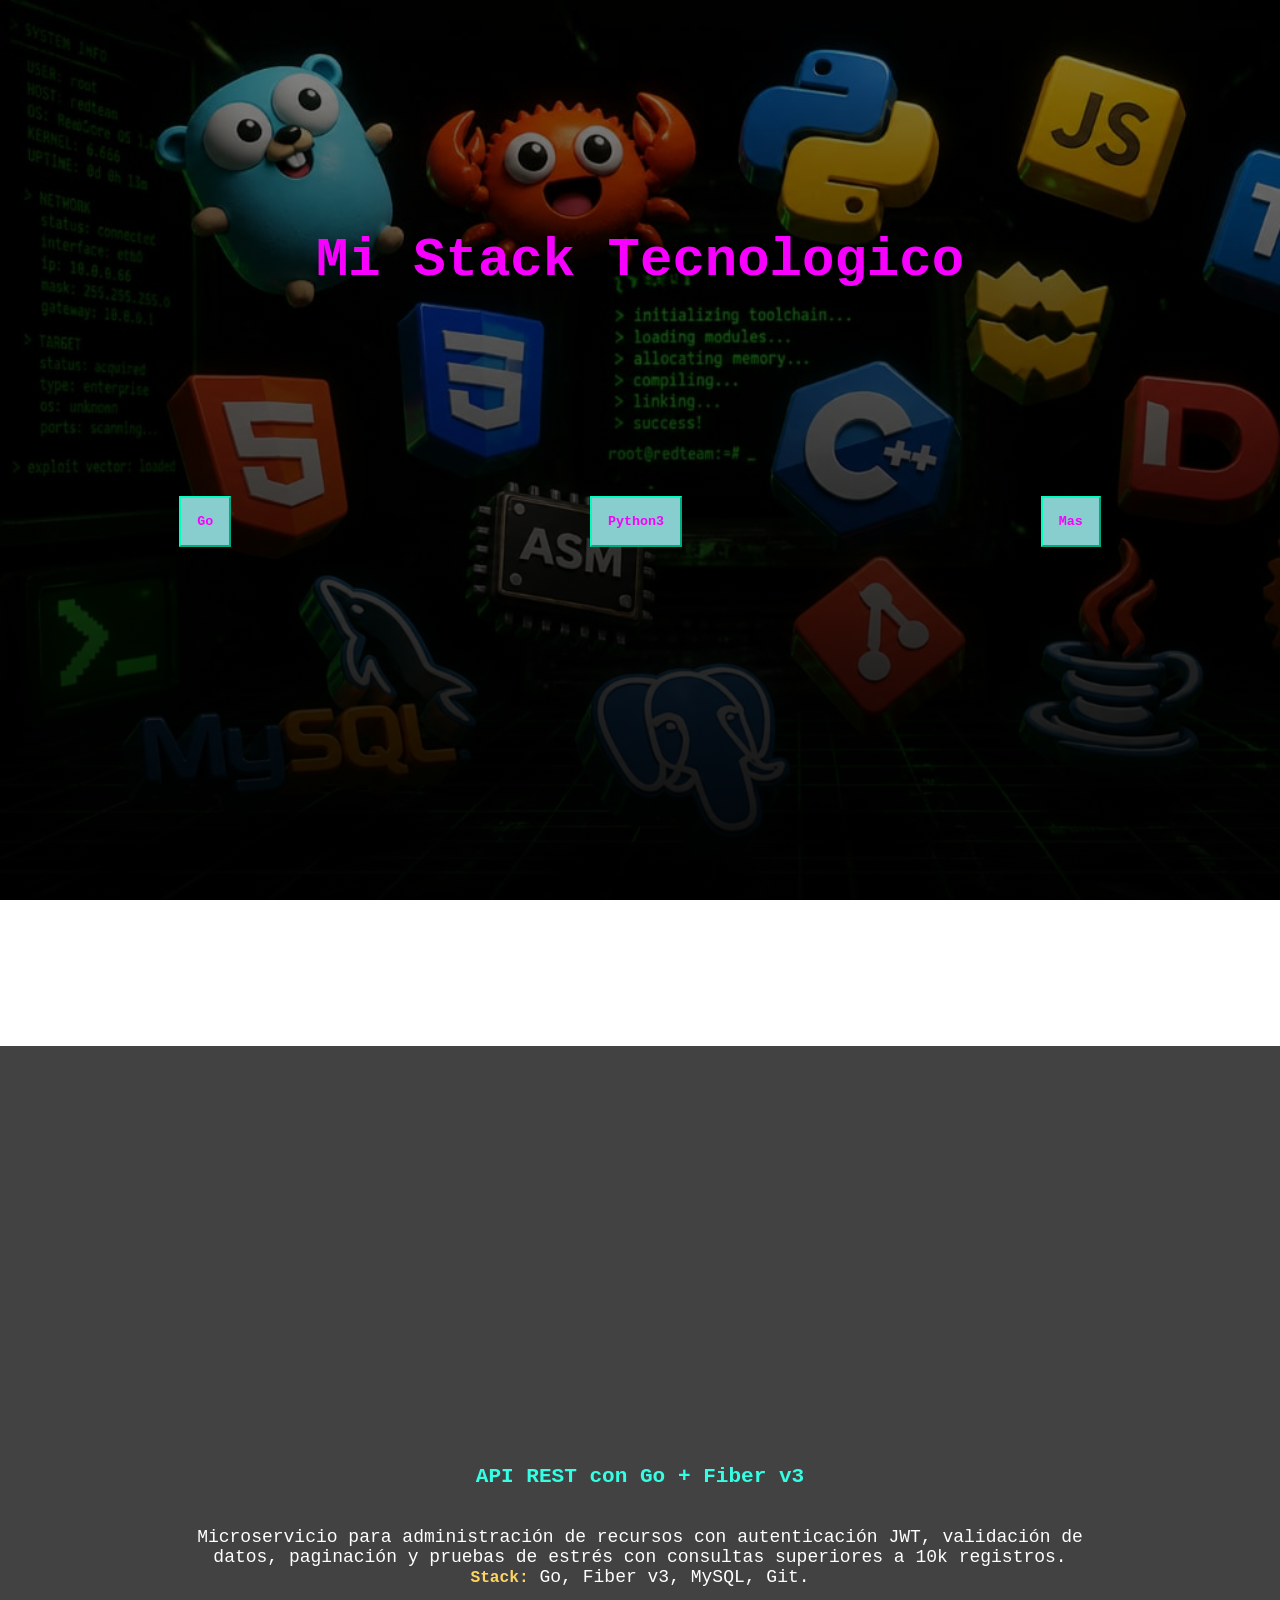
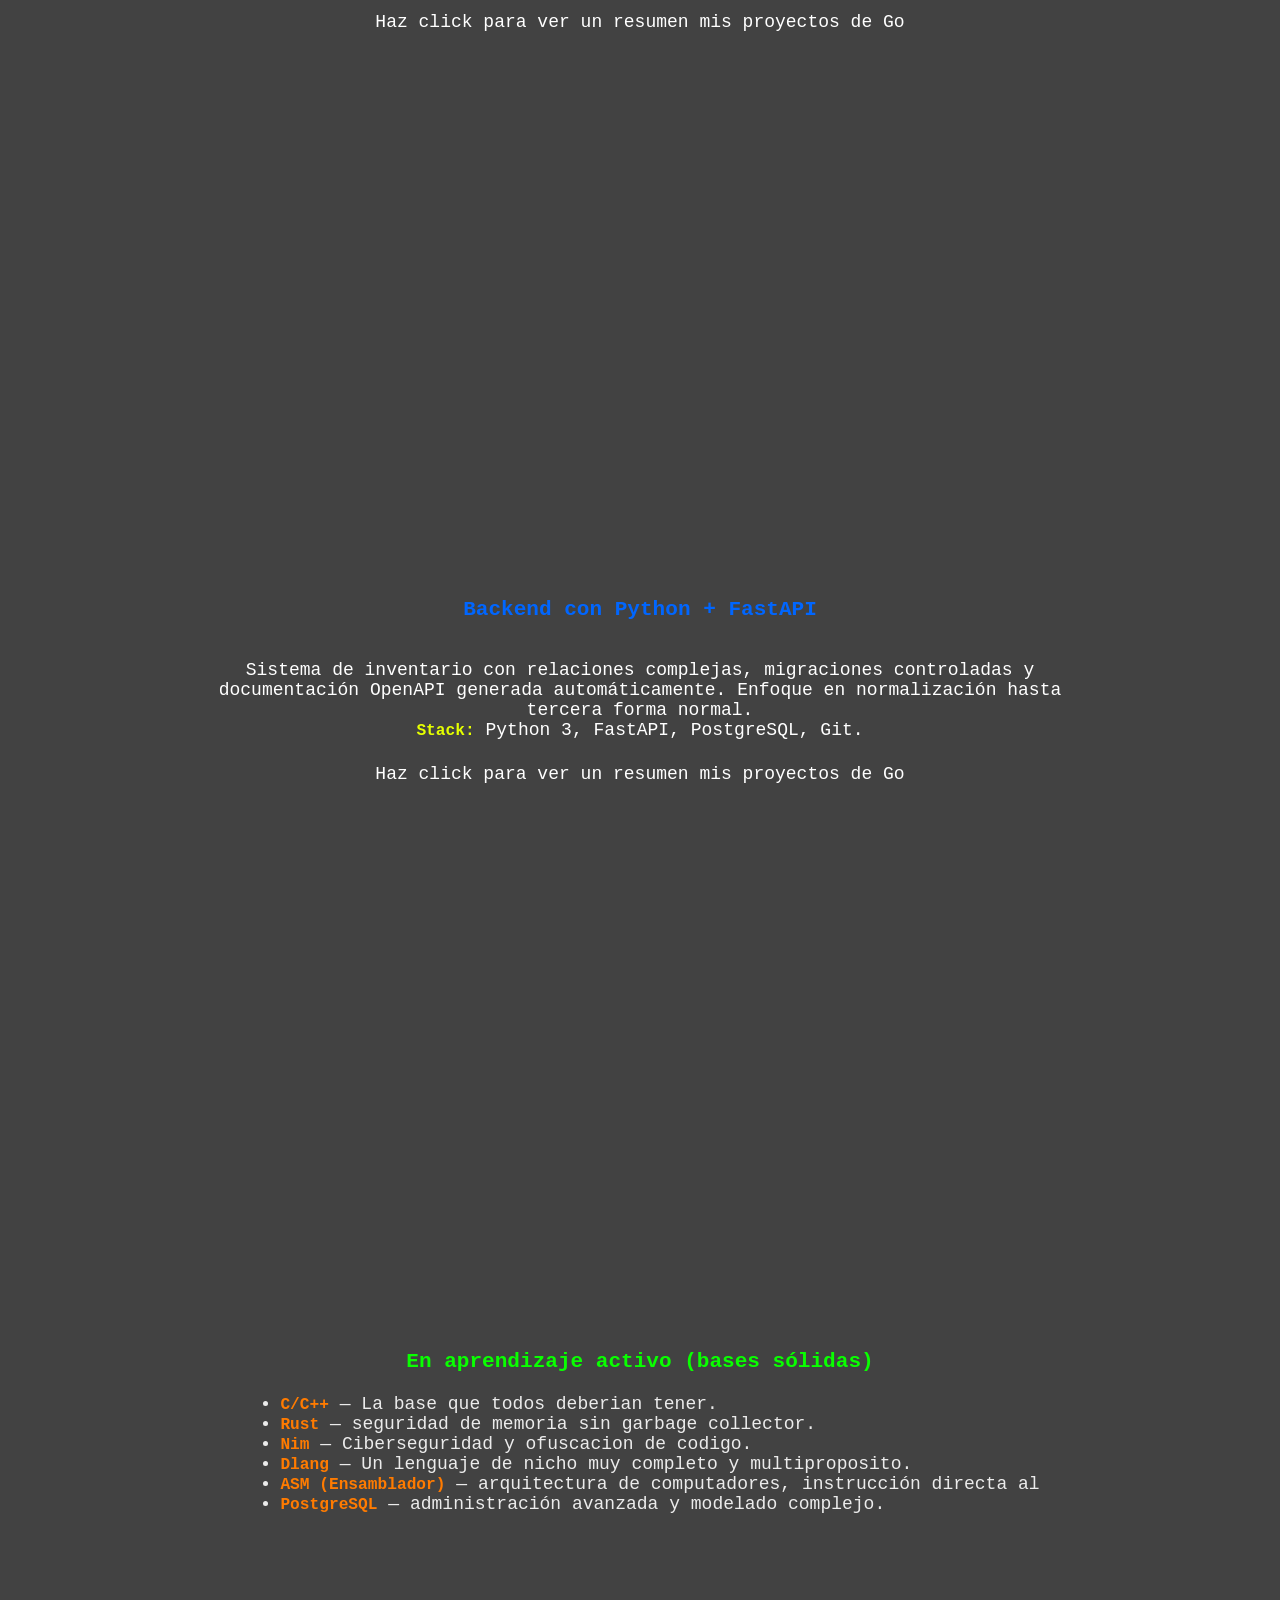
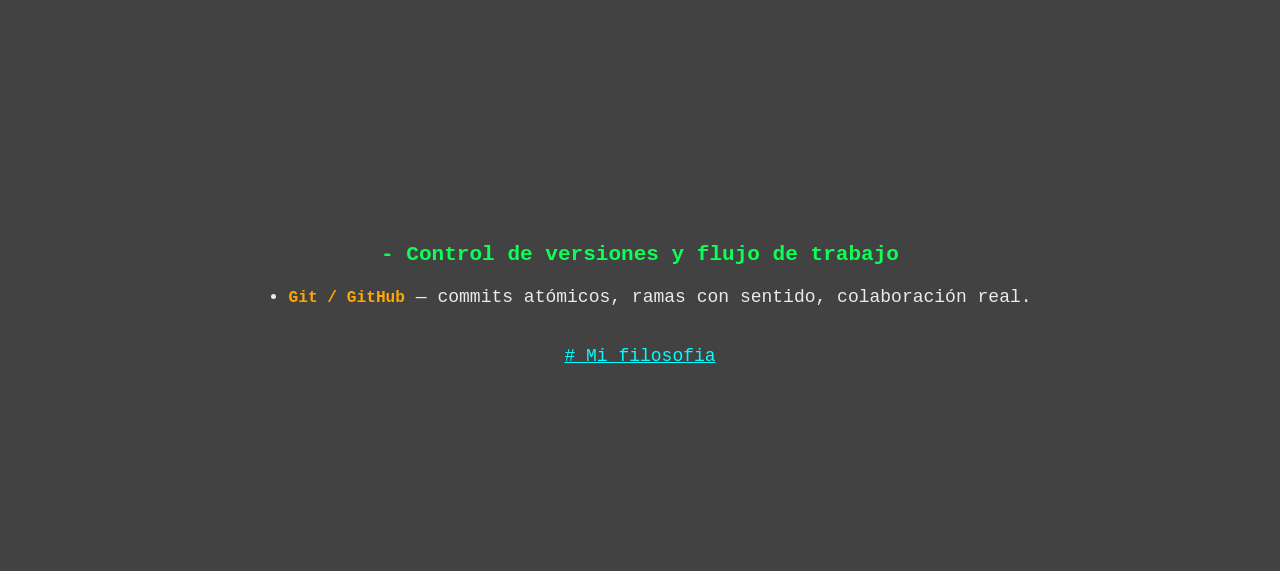
==== src/tecnologias.html @ 171a290c "Mi portafolio" ====
<!DOCTYPE html>
<html lang="en">

<head>
    <meta charset="UTF-8">
    <meta name="viewport" content="width=device-width, initial-scale=1.0">
    <link rel="stylesheet" href="CSS/index.css">
    <title>Tecnologias</title>
</head>

<body>
    <header class="head-stack">

        <span><strong>Mi Stack Tecnologico</strong></span>
        <div>
            <button onclick="window.location.href='#stack1'">Go</button>
            <button onclick="window.location.href='#stack2'">Python3</button>
            <button onclick="window.location.href='#stack3'">Mas</button>
        </div>
    </header>
    <section id="tecnologias" class="tecnologias" aria-labelledby="tech-titulo">


        <!-- Categoría: Backend & APIs -->
        <article onclick="window.location.href='go.html'" id="stack1" aria-labelledby="stack1" class="stack1">
            <h3>API REST con Go + Fiber v3
            </h3>
            <p>
                Microservicio para administración de recursos con autenticación JWT, validación de datos,
                paginación y pruebas de estrés con consultas superiores a 10k registros.
                <br><strong>Stack:</strong> Go, Fiber v3, MySQL, Git.
            </p>
            <p>Haz click para ver un resumen mis proyectos de Go</p>
        </article>

        <article onclick="window.location.href='py.html'" id="stack2" aria-labelledby="stack2" class="stack2">
            <h3 id="proj2">Backend con Python + FastAPI</h3>
            <p>
                Sistema de inventario con relaciones complejas, migraciones controladas y documentación
                OpenAPI generada automáticamente. Enfoque en normalización hasta tercera forma normal.
                <br>
                <strong>Stack:</strong> Python 3, FastAPI, PostgreSQL, Git.
            </p>
            <p>Haz click para ver un resumen mis proyectos de Go</p>
        </article>

        <!-- Categoría: Herramientas -->


        <!-- Categoría: Lenguajes adicionales -->
        <article aria-labelledby="stack3" id="stack3" class="stack3">
            <h3 id="cat-learning">En aprendizaje activo (bases sólidas)</h3>
            <ul>
                <li><strong>C/C++</strong> — La base que todos deberian tener.</li>
                <li><strong>Rust</strong> — seguridad de memoria sin garbage collector.</li>
                <li><strong>Nim</strong> — Ciberseguridad y ofuscacion de codigo.</li>
                <li><strong>Dlang</strong> — Un lenguaje de nicho muy completo y multiproposito.</li>
                <li><strong>ASM (Ensamblador)</strong> — arquitectura de computadores, instrucción directa al
                <li><strong>PostgreSQL</strong> — administración avanzada y modelado complejo.</li>

            </ul>
        </article>
        <article aria-labelledby="cat-tools">
            <h3 id="cat-tools">- Control de versiones y flujo de trabajo</h3>
            <ul>
                <li><strong>Git / GitHub</strong> — commits atómicos, ramas con sentido, colaboración real.</li>
            </ul>
        </article>
        <!-- Categoría: En crecimiento -->

        <a href="index.html#enfoque"># Mi filosofia</a>
    </section>
</body>

</html>
---- src/CSS/index.css ----
body {
  background-image: url(../assets/body.jpeg);
  background-repeat: no-repeat;
  background-attachment: fixed;
  background-size: cover;
  display: flex;
  flex-direction: column;
  margin: 0;
}
header {
  justify-content: center;
  max-height: 50%;
  background-image:
    linear-gradient(rgba(0, 0, 0, 0.755), rgba(0, 0, 0, 0.955)),
    url(../assets/pc.jpeg);
  background-repeat: no-repeat;
  background-attachment: fixed;
  background-size: cover;

  padding-bottom: 39%;
}
h1,
h2 {
  text-align: center;
  animation: animate-shadow 0.3s linear infinite;
}
.head-stack,
.head-go {
  background-image:
    linear-gradient(rgba(0, 0, 0, 0.455), rgba(0, 0, 0, 0.955)),
    url(../assets/stack.jpeg);
  align-self: center;
  width: 100vw;
}
.head-stack strong,
.head-go strong {
  color: #f700ff;
}

header span {
  animation: animate-shadow 0.2s linear infinite;
  display: flex;
  justify-content: center;
  font-size: 100%;
  margin-top: 8%;

  font-family: "Courier New", Courier, monospace;
  color: white;
}

header strong {
  font-size: 6vh;
  text-align: center;
  color: #ff9900;
  animation: animate-shadow 0.2s linear infinite;
  margin-top: 10%;
}
div {
  margin-top: 16%;
  flex-wrap: wrap;

  display: flex;
  flex-direction: row;
  justify-content: center;
}

header button,
.head-stack button,
.head-go button {
  padding: 2ch;
  background-color: rgb(136, 206, 206);
  font-family: "Courier New", Courier, monospace;
  color: #f700ff;
  border-color: rgb(0, 255, 191);
  font-weight: bold;
  margin: auto;
}

main {
  display: flex;
  flex-direction: column;
  justify-content: center;
  align-self: center;
  background-repeat: no-repeat;
  background-size: cover;
  background-attachment: fixed;
  width: 80%;
  min-height: 100vh;
  font-family: "Courier New", Courier, monospace;
}
section {
  font-size: large;
  color: #f700ff;
  display: flex;
  flex-direction: column;
  align-items: center;
  justify-content: center;
  background-color: rgba(0, 0, 0, 0.74);
  align-self: center;
  gap: 2%;
  padding-top: 10%;
  padding-bottom: 16%;
  width: 100vw;
}
section :target {
  opacity: 1;
  animation: entrada 2s ease forwards;
}

section h3 {
  color: rgb(11, 255, 84);
}
section strong {
  color: rgb(255, 166, 0);
}
section p {
  text-align: center;
}
article h3 {
  overflow-x: auto;
  justify-content: center;
  margin-left: auto;
  margin-right: auto;
  max-width: 70%;
}
li {
  color: rgba(255, 255, 255, 0.897);
}
strong {
  color: rgb(0, 255, 34);
  font-size: 90%;
}

p {
  margin-left: auto;
  margin-right: auto;
  max-width: 70%;
  margin-bottom: 0.5%;
  color: rgba(255, 255, 255, 0.747);
  font-family: "Courier New", Courier, monospace;
}
a {
  color: aqua;
}
ul {
  max-width: 70%;
}
main section ul {
  display: flex;
  flex-direction: column;
  flex-wrap: wrap;
  margin-left: auto;
  margin-right: auto;
}
article {
  align-content: center;
  display: flex;
  flex-direction: column;
  padding: 2%;
  margin: 1%;
  width: 100%;
  height: 90%;
}

article ul {
  gap: 0.9%;
  margin: auto;
}
h3 {
  text-align: center;
}
article a {
  position: relative;
  text-align: center;
  width: 30%;
}
.tecnologias {
  font-family: "Courier New", Courier, monospace;
  background-image:
    linear-gradient(rgba(0, 0, 0, 0.755), rgba(0, 0, 0, 0.755)),
    url(../assets/body.jpeg);
  background-size: cover;
  background-repeat: no-repeat;
  background-attachment: fixed;
}
.stack1 {
  background-image:
    linear-gradient(rgba(0, 0, 0, 0.711), rgba(0, 0, 0, 0.755)),
    url(../assets/proj1.jpeg);
  background-size: auto;
  background-repeat: no-repeat;
  background-position: right;
  background-attachment: fixed;
  padding-top: 20%;
  padding-bottom: 20%;
}
.stack1 h3 {
  color: #34ffe4;
}
.stack1 p {
  color: rgb(255, 255, 255);
}
.stack1 strong {
  color: rgb(255, 213, 97);
}
.go-session {
  background-image:
    linear-gradient(rgba(0, 0, 0, 0.8), rgba(0, 0, 0, 0.955)),
    url(../assets/proj1.jpeg);
  background-size: co;
  background-repeat: no-repeat;
  background-position: right;

  background-attachment: fixed;
}

.stack2 {
  background-image:
    linear-gradient(rgba(0, 0, 0, 0.711), rgba(0, 0, 0, 0.755)),
    url(../assets/proj2.jpeg);
  background-size: auto;
  background-repeat: no-repeat;
  background-position: right;
  background-attachment: fixed;
  padding-top: 20%;
  padding-bottom: 20%;
}
.stack2 h3 {
  color: rgb(0, 102, 255);
}
.stack2 p {
  color: rgb(255, 255, 255);
}
.stack2 strong {
  color: #e5ff00;
}
.stack3 {
  background-image:
    linear-gradient(rgba(0, 0, 0, 0.711), rgba(0, 0, 0, 0.755)),
    url(../assets/proj3.jpeg);
  background-size: auto;
  background-repeat: no-repeat;
  background-position: right;
  background-attachment: fixed;
  padding-top: 20%;
  padding-bottom: 20%;
}
.stack3 h3 {
  color: rgb(9, 255, 0);
}
.stack3 p {
  color: rgb(255, 255, 255);
}
.stack3 strong {
  color: #ff7b00;
}
.enfoque {
  background-image:
    linear-gradient(rgba(0, 0, 0, 0.755), rgba(0, 0, 0, 0.955)),
    url(../assets/filosofi.jpeg);
  background-attachment: fixed;
}
.educacion {
  background-image:
    linear-gradient(rgba(0, 0, 0, 0.755), rgba(0, 0, 0, 0.955)),
    url(../assets/formacion.jpeg);
  background-attachment: fixed;
  height: 100vh;
}
footer {
  display: flex;
  align-items: center;
  flex-direction: column;
  background-image:
    linear-gradient(rgba(0, 0, 0, 0.755), rgba(0, 0, 0, 0.955)),
    url(../assets/contacto.jpeg);
  background-repeat: no-repeat;
  background-size: cover;
  background-position: center;
  gap: 2%;
  width: 100vw;
  height: 100vh;
}
.cta-final {
  height: 100vh;
  width: 100vw;
}
footer h2 {
  color: #f700ff;
  font-family: "Courier New", Courier, monospace;
}
img {
  border-radius: 5%;
  margin: 1%;
}
@keyframes animate-shadow {
  0% {
    text-shadow: 0px 0px 10px rgb(255, 0, 234);
    color: rgb(255, 0, 234);
  }

  50% {
    text-shadow: 0px 0px 10px aqua;
    color: aqua;
  }
  100% {
    text-shadow: 0px 0px 10px rgb(255, 0, 234);
    color: rgb(255, 0, 234);
  }
}
@keyframes animate-shadow-button {
  0% {
    text-shadow: 0px 0px 10px rgb(255, 0, 234);
    box-shadow: 0px 0px 10px aqua;
    color: rgb(255, 0, 234);
  }

  50% {
    text-shadow: 0px 0px 10px aqua;
    background-color: #f700ff;
    box-shadow: 0px 0px 10px rgb(255, 0, 234);
    color: aqua;
  }
  100% {
    text-shadow: 0px 0px 10px rgb(255, 0, 234);
    box-shadow: 0px 0px 10px aqua;
    color: rgb(255, 0, 234);
  }
}

@keyframes entrada {
  from {
    opacity: 0;
    transform: translateY(40px);
  }
  to {
    opacity: 1;
    transform: translateY(0);
  }
}
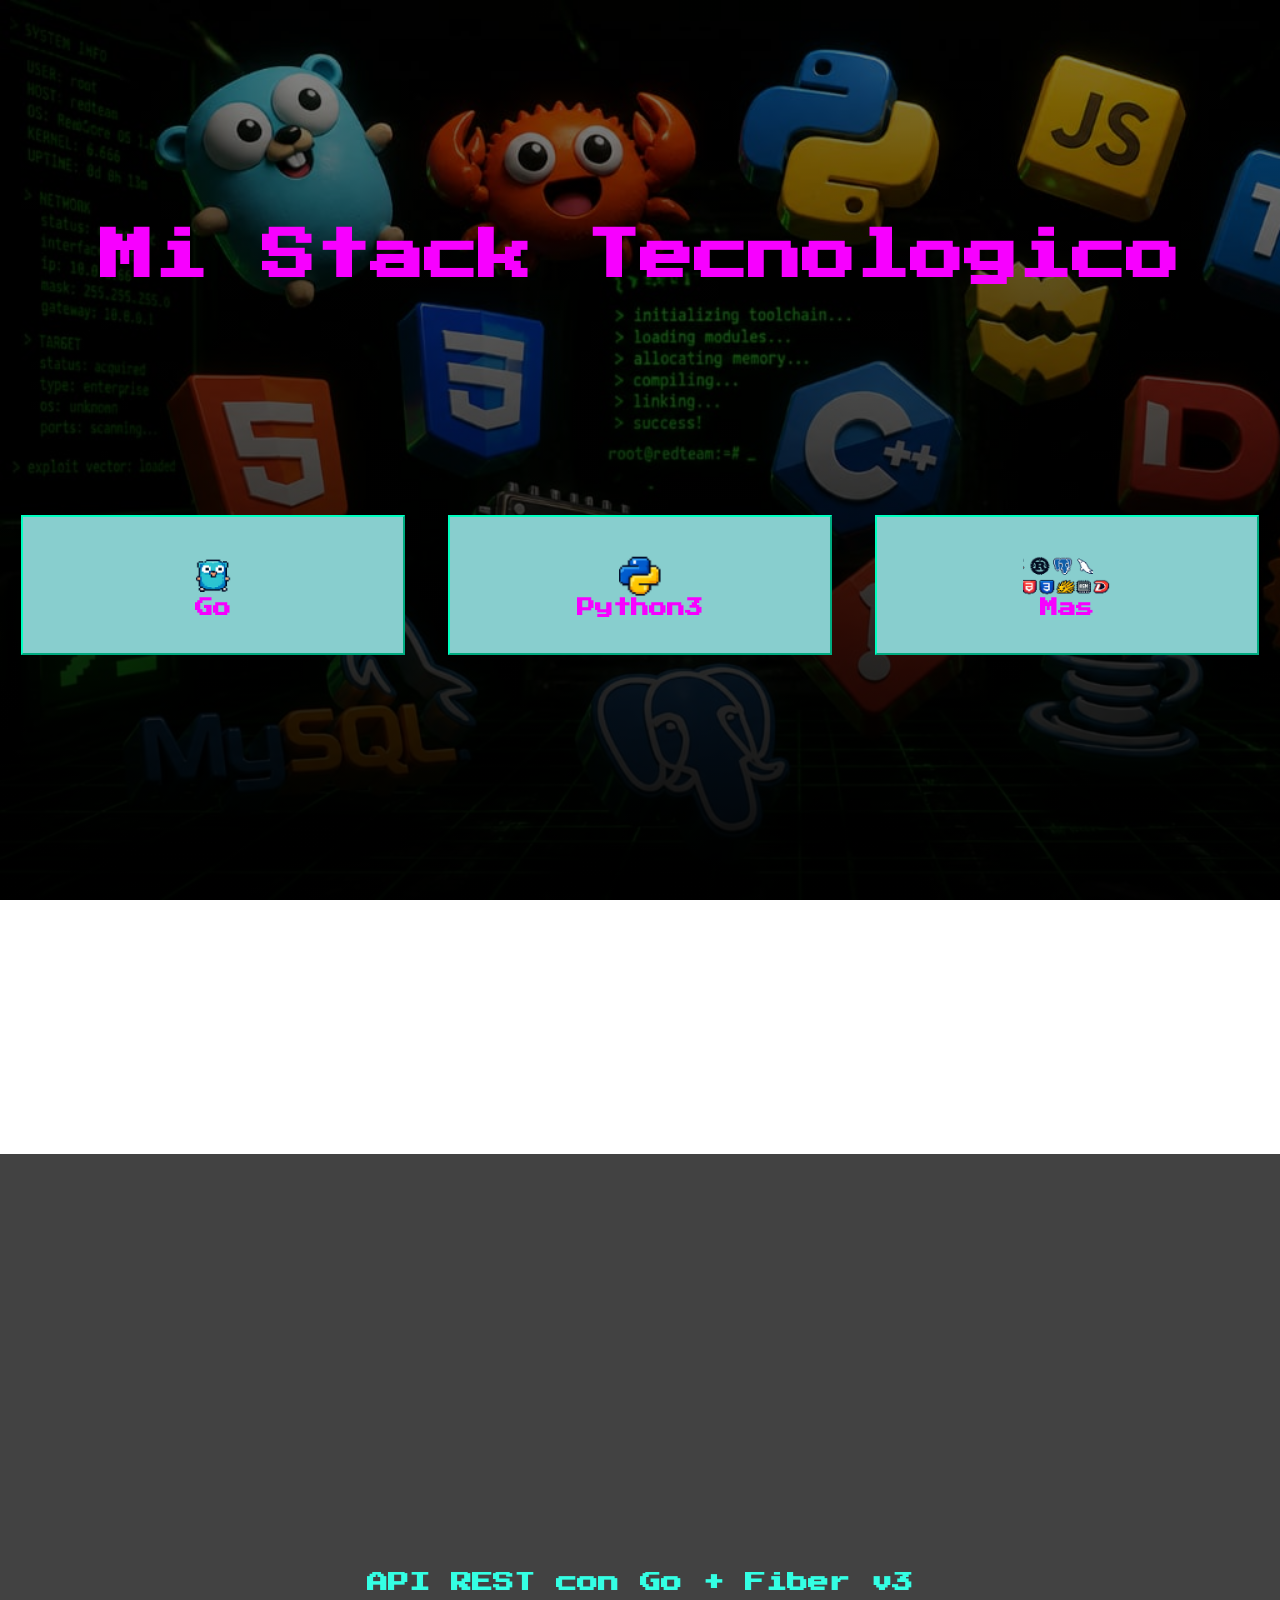
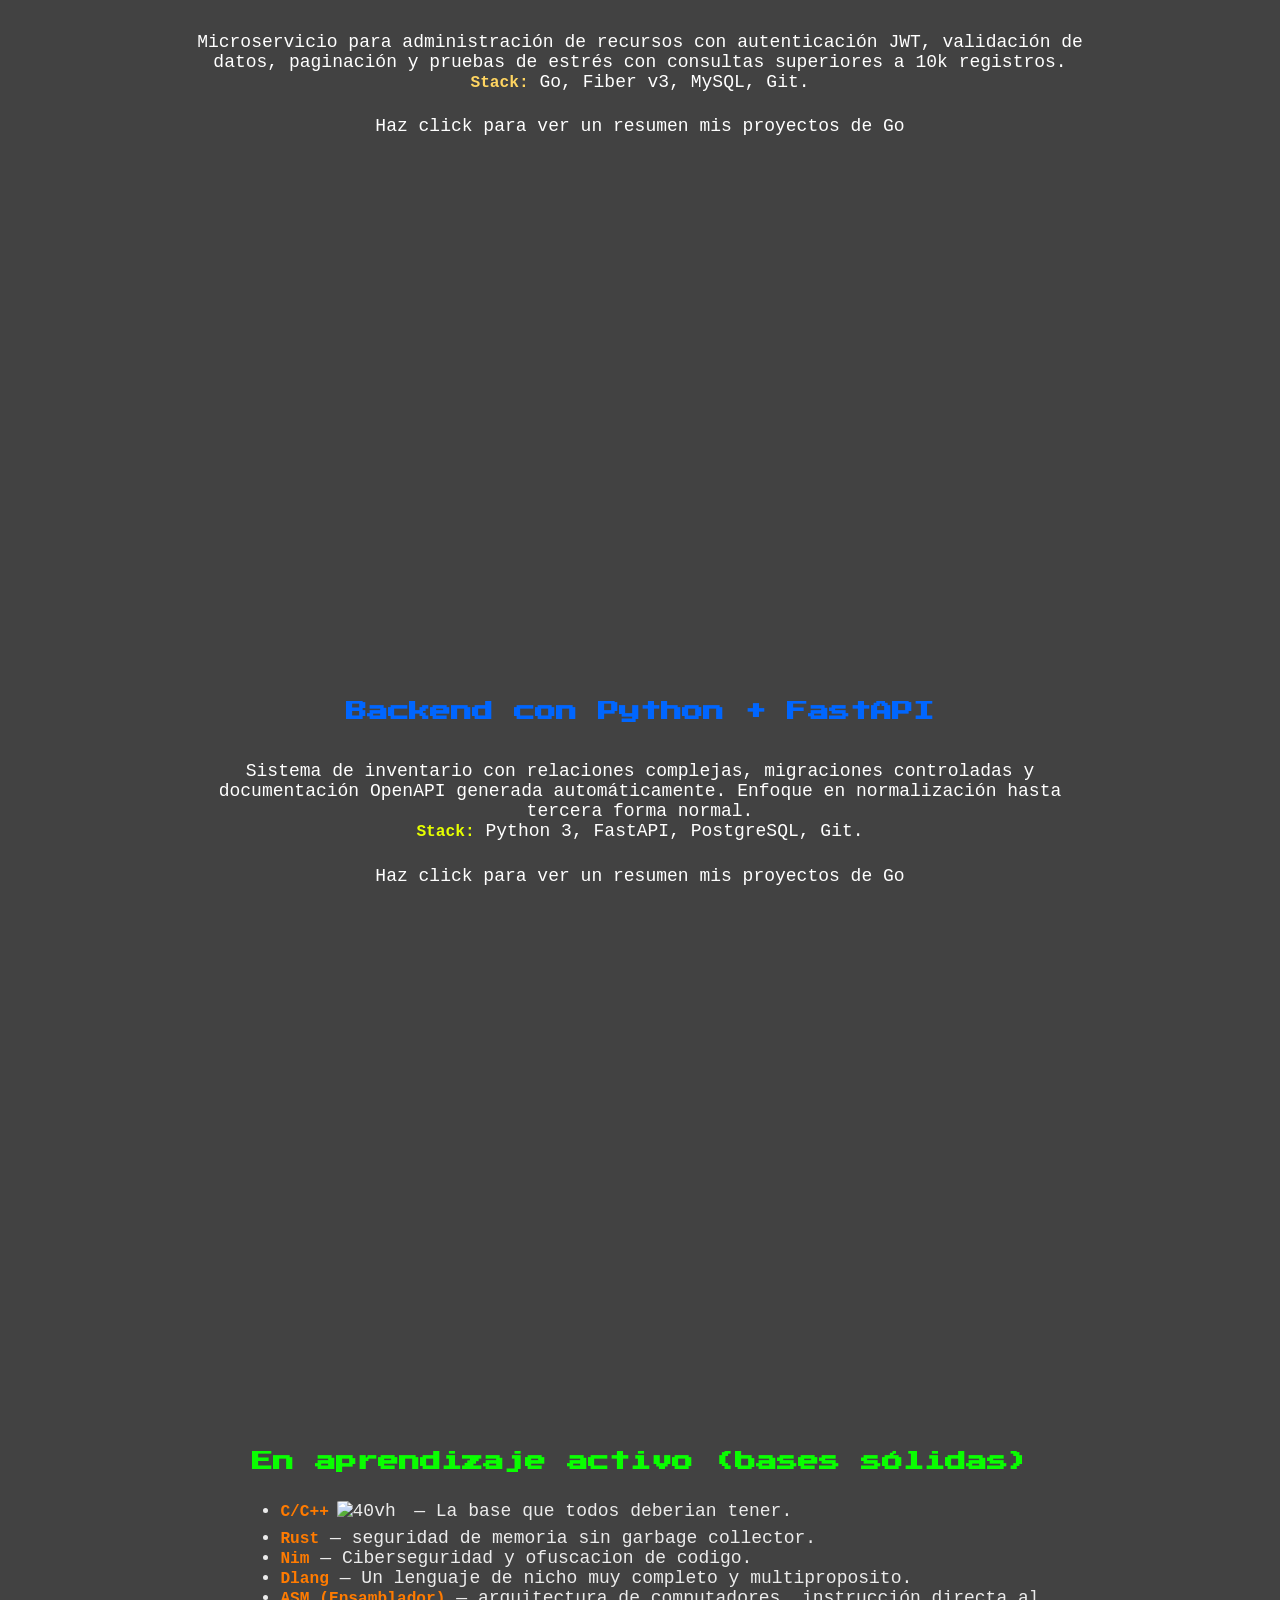
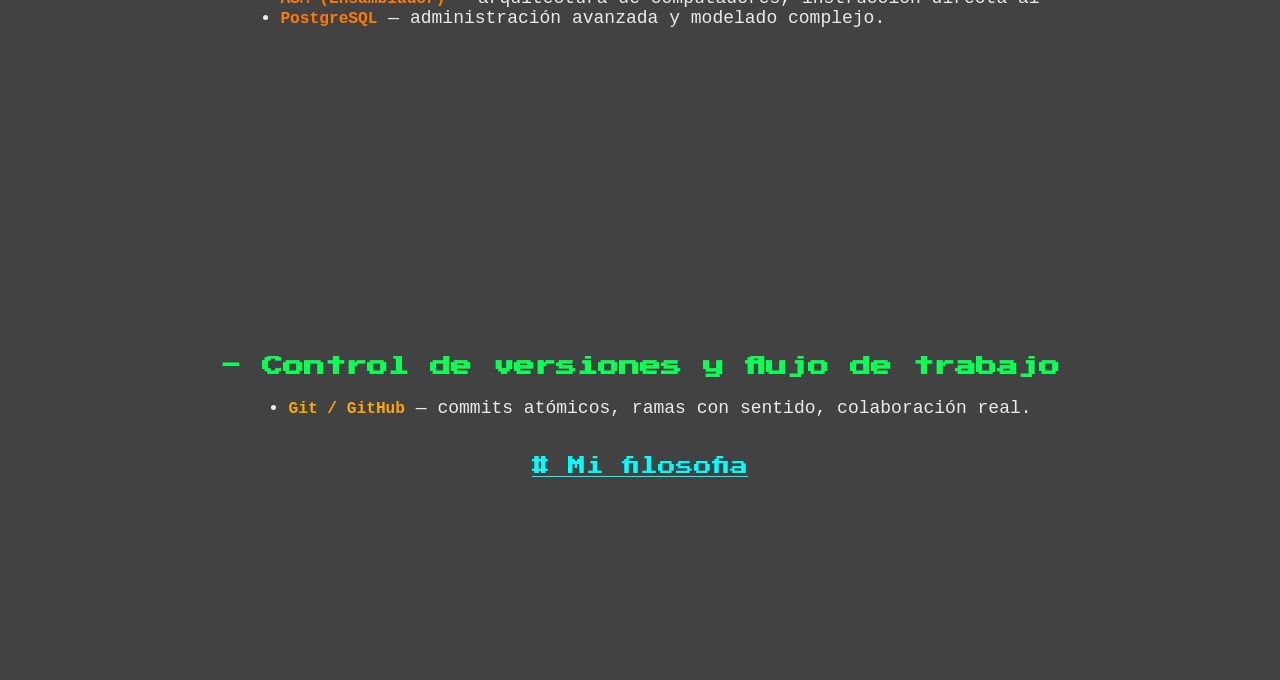
==== commit 72596877: "Agregue iconos en los botones de la seccion de tecnologias" ====
--- a/src/tecnologias.html
+++ b/src/tecnologias.html
@@ -13,9 +13,10 @@
 
         <span><strong>Mi Stack Tecnologico</strong></span>
         <div>
-            <button onclick="window.location.href='#stack1'">Go</button>
-            <button onclick="window.location.href='#stack2'">Python3</button>
-            <button onclick="window.location.href='#stack3'">Mas</button>
+            <button onclick="window.location.href='#stack1'"><img src="assets/go.jpeg" height="40vh"><br>Go</button>
+            <button onclick="window.location.href='#stack2'"><img src="assets/python3.jpeg"
+                    height="40vh"><br>Python3</button>
+            <button onclick="window.location.href='#stack3'"><img src="assets/mas.jpeg" height="40vh"><br>Mas</button>
         </div>
     </header>
     <section id="tecnologias" class="tecnologias" aria-labelledby="tech-titulo">
@@ -51,7 +52,7 @@
         <article aria-labelledby="stack3" id="stack3" class="stack3">
             <h3 id="cat-learning">En aprendizaje activo (bases sólidas)</h3>
             <ul>
-                <li><strong>C/C++</strong> — La base que todos deberian tener.</li>
+                <li><strong>C/C++</strong><img src="" alt="40vh"> — La base que todos deberian tener.</li>
                 <li><strong>Rust</strong> — seguridad de memoria sin garbage collector.</li>
                 <li><strong>Nim</strong> — Ciberseguridad y ofuscacion de codigo.</li>
                 <li><strong>Dlang</strong> — Un lenguaje de nicho muy completo y multiproposito.</li>
--- a/src/CSS/index.css
+++ b/src/CSS/index.css
@@ -1,3 +1,4 @@
+@import url("https://fonts.googleapis.com/css2?family=Press+Start+2P&display=swap");
 body {
   background-image: url(../assets/body.jpeg);
   background-repeat: no-repeat;
@@ -6,6 +7,7 @@
   display: flex;
   flex-direction: column;
   margin: 0;
+  font-family: "Press Start 2P", cursive;
 }
 header {
   justify-content: center;
@@ -44,7 +46,7 @@
   font-size: 100%;
   margin-top: 8%;
 
-  font-family: "Courier New", Courier, monospace;
+  font-family: "Press Start 2P", cursive;
   color: white;
 }
 
@@ -57,23 +59,26 @@
 }
 div {
   margin-top: 16%;
+  display: flex;
+  flex-direction: row;
   flex-wrap: wrap;
-
-  display: flex;
-  flex-direction: row;
   justify-content: center;
 }
 
 header button,
 .head-stack button,
 .head-go button {
-  padding: 2ch;
   background-color: rgb(136, 206, 206);
-  font-family: "Courier New", Courier, monospace;
+  font-family: "Press Start 2P", cursive;
   color: #f700ff;
   border-color: rgb(0, 255, 191);
   font-weight: bold;
   margin: auto;
+  margin-top: 2%;
+  min-width: 30%;
+  padding: 2ch;
+  font-size: large;
+  position: relative;
 }
 
 main {
@@ -86,7 +91,7 @@
   background-attachment: fixed;
   width: 80%;
   min-height: 100vh;
-  font-family: "Courier New", Courier, monospace;
+  font-family: "Press Start 2P", cursive;
 }
 section {
   font-size: large;
@@ -125,6 +130,7 @@
 }
 li {
   color: rgba(255, 255, 255, 0.897);
+  font-family: "Courier New", Courier, monospace;
 }
 strong {
   color: rgb(0, 255, 34);
@@ -175,7 +181,7 @@
   width: 30%;
 }
 .tecnologias {
-  font-family: "Courier New", Courier, monospace;
+  font-family: "Press Start 2P", cursive;
   background-image:
     linear-gradient(rgba(0, 0, 0, 0.755), rgba(0, 0, 0, 0.755)),
     url(../assets/body.jpeg);
@@ -287,7 +293,7 @@
 }
 footer h2 {
   color: #f700ff;
-  font-family: "Courier New", Courier, monospace;
+  font-family: "Press Start 2P", cursive;
 }
 img {
   border-radius: 5%;
@@ -296,7 +302,7 @@
 @keyframes animate-shadow {
   0% {
     text-shadow: 0px 0px 10px rgb(255, 0, 234);
-    color: rgb(255, 0, 234);
+    color: rgba(255, 0, 234, 0.829);
   }
 
   50% {
@@ -305,7 +311,7 @@
   }
   100% {
     text-shadow: 0px 0px 10px rgb(255, 0, 234);
-    color: rgb(255, 0, 234);
+    color: rgba(255, 0, 234, 0.829);
   }
 }
 @keyframes animate-shadow-button {
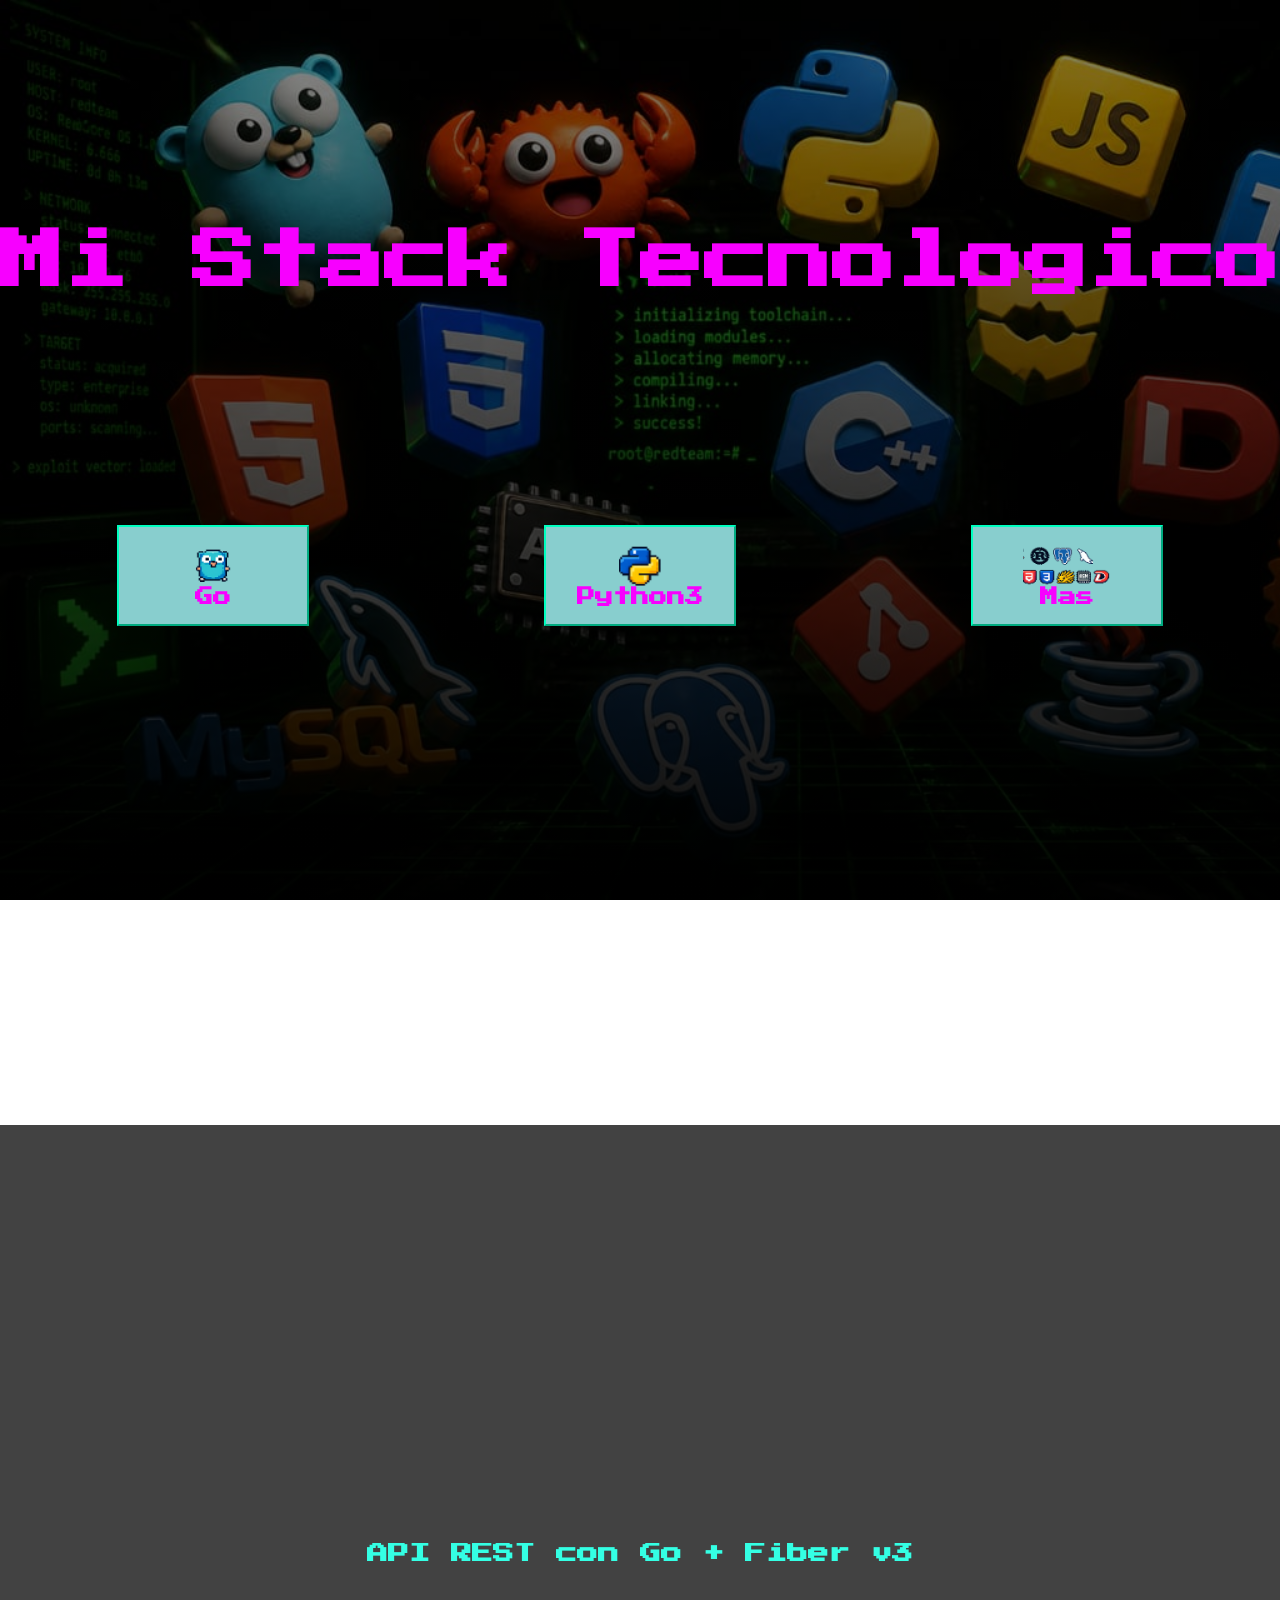
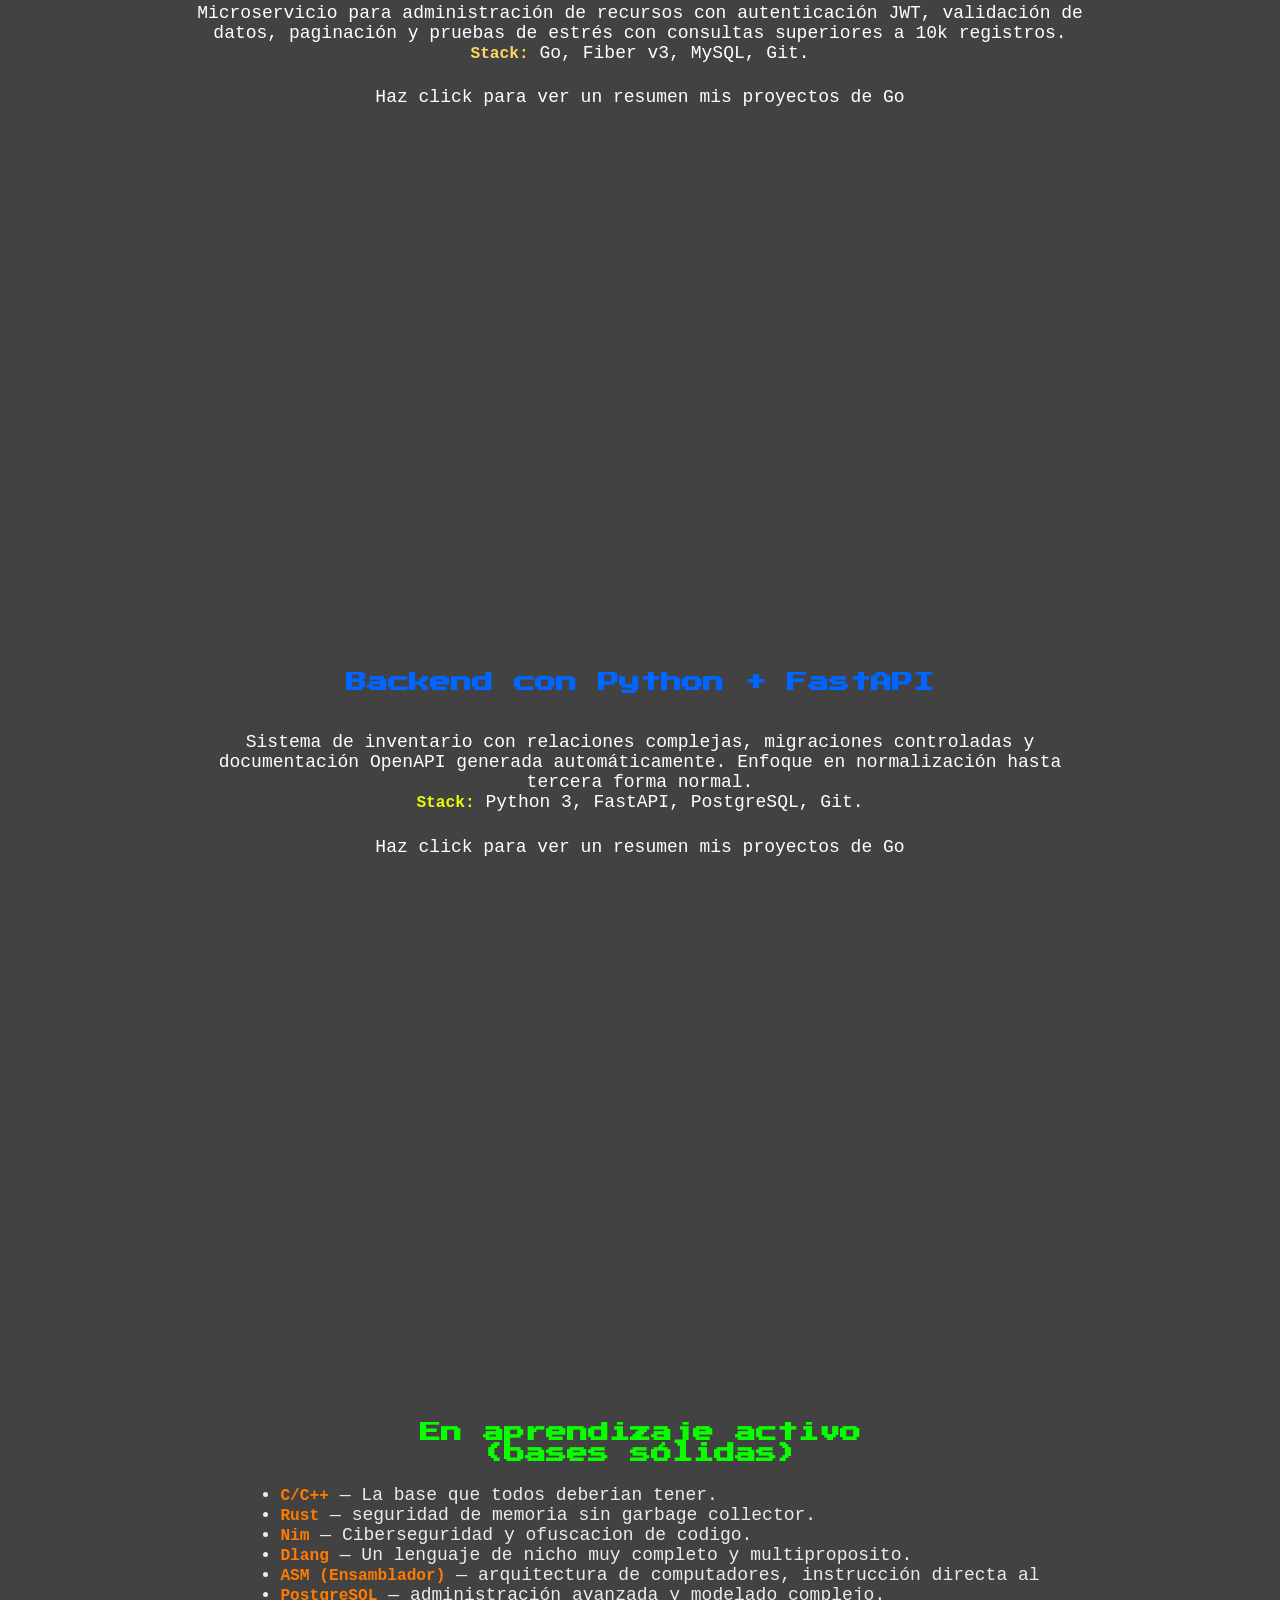
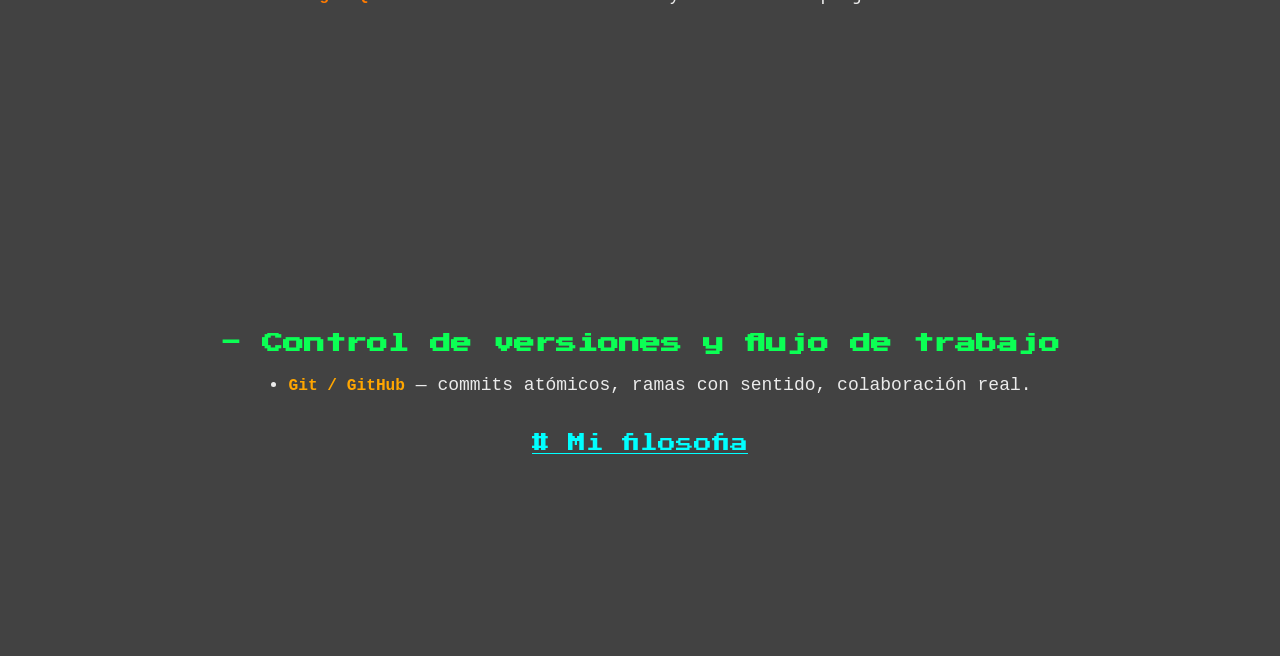
==== commit f0fa39d1: "Agregue iconos en los botones de la seccion de tecnologias" ====
--- a/src/tecnologias.html
+++ b/src/tecnologias.html
@@ -50,9 +50,9 @@
 
         <!-- Categoría: Lenguajes adicionales -->
         <article aria-labelledby="stack3" id="stack3" class="stack3">
-            <h3 id="cat-learning">En aprendizaje activo (bases sólidas)</h3>
+            <h3 id="cat-learning">En aprendizaje activo <br> (bases sólidas)</h3>
             <ul>
-                <li><strong>C/C++</strong><img src="" alt="40vh"> — La base que todos deberian tener.</li>
+                <li><strong>C/C++</strong> — La base que todos deberian tener.</li>
                 <li><strong>Rust</strong> — seguridad de memoria sin garbage collector.</li>
                 <li><strong>Nim</strong> — Ciberseguridad y ofuscacion de codigo.</li>
                 <li><strong>Dlang</strong> — Un lenguaje de nicho muy completo y multiproposito.</li>
--- a/src/CSS/index.css
+++ b/src/CSS/index.css
@@ -25,6 +25,9 @@
 h2 {
   text-align: center;
   animation: animate-shadow 0.3s linear infinite;
+}
+h3 {
+  text-align: center;
 }
 .head-stack,
 .head-go {
@@ -45,13 +48,12 @@
   justify-content: center;
   font-size: 100%;
   margin-top: 8%;
-
   font-family: "Press Start 2P", cursive;
   color: white;
 }
 
 header strong {
-  font-size: 6vh;
+  font-size: 5vw;
   text-align: center;
   color: #ff9900;
   animation: animate-shadow 0.2s linear infinite;
@@ -73,10 +75,11 @@
   color: #f700ff;
   border-color: rgb(0, 255, 191);
   font-weight: bold;
+  font-size: 11vw;
   margin: auto;
   margin-top: 2%;
-  min-width: 30%;
-  padding: 2ch;
+  min-width: 15vw;
+  padding: 1ch;
   font-size: large;
   position: relative;
 }
